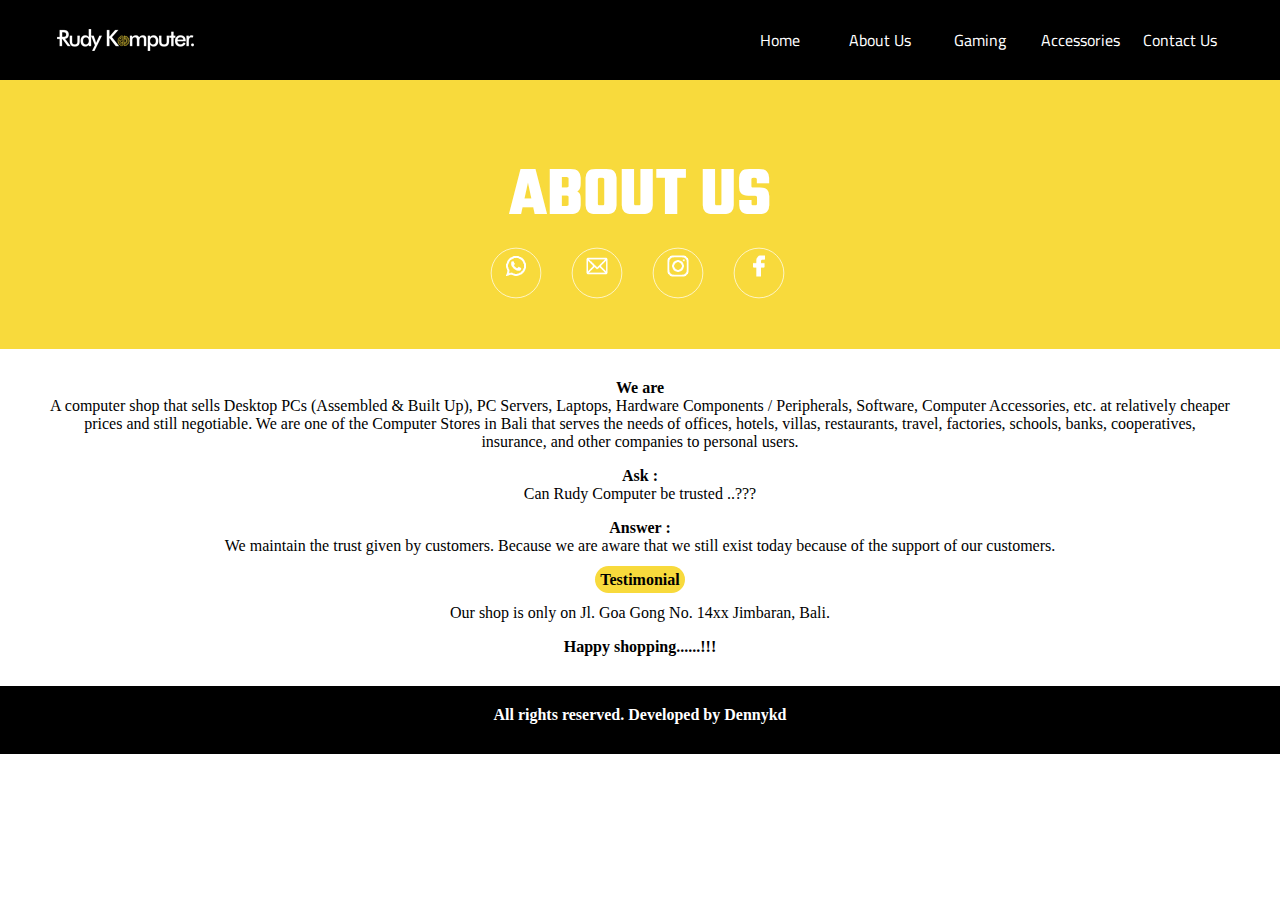
==== about us.html @ 09371f1c "final" ====
<!DOCTYPE html>
<html lang="en">
  <head>
    <meta charset="UTF-8" />
    <meta http-equiv="X-UA-Compatible" content="IE=edge" />
    <meta name="viewport" content="width=device-width, initial-scale=1.0" />
    <title>About Us</title>
    <link href="https://cdn.jsdelivr.net/npm/bootstrap@5.0.2/dist/css/bootstrap.min.css" rel="stylesheet" integrity="sha384-EVSTQN3/azprG1Anm3QDgpJLIm9Nao0Yz1ztcQTwFspd3yD65VohhpuuCOmLASjC" crossorigin="anonymous" />
    <link rel="stylesheet" href="style.css" />
    <link href="https://fonts.googleapis.com/css2?family=Cairo:wght@600&family=Teko:wght@300&display=swap" rel="stylesheet" />
  </head>
  <body class="about">
    <!-- HERO START -->
    <div class="hero-about">
      <div class="hero-container">
        <nav>
          <img src="img/logo new.png" alt="LOGO" />
          <div class="nav-items">
            <a href="index.html">Home</a>
            <a href="about us.html">About Us</a>
            <a href="gaming.html">Gaming</a>
            <a href="accessories.html">Accessories</a>
            <a href="contact us.html">Contact Us</a>
          </div>
          <div class="nav-toggle">
            <input type="checkbox" />
            <div><span></span><span></span><span></span></div>
          </div>
        </nav>
      </div>
    </div>
    <!-- HERO END -->
    <!-- CONTENT START -->
    <div class="content">
      <h1 class="content-title">ABOUT US</h1>
      <div class="content-sosmed">
        <a href="https://bit.ly/3zt1hVx" target="_blank"><img src="about/whatsapp.png" alt="" /></a>
        <a href=""><img src="about/email.png" alt="" /></a>
        <a href="https://www.instagram.com/rudykomputer/" target="_blank"><img src="about/instagram.png" alt="" /></a>
        <a href="https://www.facebook.com/rudykomputer/" target="_blank"><img src="about/facebook-logo.png" alt="" /></a>
      </div>
    </div>
    <!-- CONTENT END -->
    <!-- TEXT START -->
    <div class="text">
      <center>
        <p>
          <b>We are</b> <br />
          A computer shop that sells Desktop PCs (Assembled & Built Up), PC Servers, Laptops, Hardware Components / Peripherals, Software, Computer Accessories, etc. at relatively cheaper prices and still negotiable. We are one of the
          Computer Stores in Bali that serves the needs of offices, hotels, villas, restaurants, travel, factories, schools, banks, cooperatives, insurance, and other companies to personal users.
        </p>
        <p><b>Ask :</b><br />Can Rudy Computer be trusted ..???</p>
        <p><b>Answer :</b><br />We maintain the trust given by customers. Because we are aware that we still exist today because of the support of our customers.</p>
        <a href="testimoni.html">Testimonial</a>
        <p class="shop">Our shop is only on Jl. Goa Gong No. 14xx Jimbaran, Bali.</p>
        <strong>Happy shopping......!!!</strong>
      </center>
    </div>
    <!-- TEXT END -->
    <!-- FOOTER START -->
    <div class="footer-page">
      <div class="footer-container">
        <div class="footer-text">
          <strong>All rights reserved. Developed by <a href="https://www.instagram.com/dennykd_/" target="_blank">Dennykd</a></strong>
        </div>
      </div>
    </div>
    <!-- FOOTER END -->

    <!-- Javascript -->
    <script src="https://cdn.jsdelivr.net/npm/bootstrap@5.0.2/dist/js/bootstrap.bundle.min.js" integrity="sha384-MrcW6ZMFYlzcLA8Nl+NtUVF0sA7MsXsP1UyJoMp4YLEuNSfAP+JcXn/tWtIaxVXM" crossorigin="anonymous"></script>
    <script>
      const btnToggle = document.querySelector(".nav-toggle");
      const navItems = document.querySelector(".nav-items");
      btnToggle.addEventListener("click", function () {
        navItems.classList.toggle("nav-restore");
        console.log("ok");
      });
    </script>
    <!-- Akhir Javascript -->
  </body>
</html>
---- style.css ----
/* HOME START */
.home {
  padding: 0;
  margin: 0;
  background-color: #f8da3c;
}
/* NAVBAR START */
nav {
  display: grid;
  justify-content: space-evenly;
  width: 100%;
  grid-template-columns: 50px 1fr;
  align-items: center;
  position: relative;
  margin-top: -2px;
  background-color: black;
  height: 80px;
}
nav > img {
  margin-left: 50px;
}
.nav-items {
  width: 80%;
  margin-left: auto;
  text-align: right;
  display: grid;
  grid-template-columns: repeat(5, 100px);
  justify-content: right;
  margin-right: 50px;
  padding-top: 10px;
  font-family: "Cairo", sans-serif;
  transition: 0.5s;
  margin-bottom: 10px;
}
.nav-items > a:hover {
  color: white !important;
  transform: scale(1.1);
}
.nav-items > a:hover::after {
  content: "";
  display: block;
  border-bottom: 2px solid #f8da3c;
  width: 40%;
  margin: auto;
  padding-bottom: 2px;
  margin-bottom: -4px;
}

a {
  color: White;
  text-decoration: none;
  text-align: center;
}
.nav-toggle {
  position: absolute;
  right: 40px;
  display: none;
}
.nav-toggle > input {
  position: absolute;
  top: 0;
  left: 0;
  display: block;
  width: 30px;
  height: 30px;
  z-index: 5;
  opacity: 0;
}
.nav-toggle > div {
  position: absolute;
  top: 0;
  left: 0;
}
.nav-toggle > div > span {
  display: block;
  width: 30px;
  height: 5px;
  background-color: black;
  margin-bottom: 5px;
  transition: all 0.5s;
}
.nav-toggle > div > span:first-child {
  transform-origin: 0 0;
}
.nav-toggle > div > span:last-child {
  transform-origin: 0 100%;
}
.nav-toggle > input:checked + div > span:first-child {
  transform: rotate(45deg) translate(1px, 4px);
}
.nav-toggle > input:checked + div > span:last-child {
  transform: rotate(-45deg) translate(-5px, 0px);
}
.nav-toggle > input:checked + div > span:nth-child(2) {
  transform: scale(0);
}
.nav-toggle > input:checked + div > span {
  background-color: white;
}
/* NAVBAR END */

/* HERO START */
.hero {
  background-image: url(./img/jumbotron.jpg);
  color: white;
  text-align: center;
  height: 952px;
  padding-top: 2px;
}

.hero > .hero-container > h1 {
  font-size: 70px;
  font-family: "Teko", sans-serif;
  margin-top: 125px;
  margin-bottom: 30px;
}
.hero > .hero-container > p {
  font-size: 20px;
  margin-bottom: 50px;
  font-family: "Cairo", sans-serif;
}
.hero > .hero-container > .hero-more {
  font-family: "Cairo", sans-serif;
  background-color: #f8da3c;
  color: black;
  padding-right: 10px;
  padding-left: 10px;
  border-radius: 20px;
}
.hero > .hero-container > .hero-more:hover {
  color: #f8da3c;
  background-color: black;
}
.hero > .hero-container {
  background-image: linear-gradient(to top, rgba(0, 0, 0, 1), rgba(0, 0, 0, 0));
  height: 952px;
}
/* HERO END */

/* WAVE START */
.box {
  background-color: black;
  width: 100%;
  height: 200px;
}
/* WAVE END */

/* CAROUSEL START */
.d-block {
  margin: 0 auto;
}
.judul {
  font-size: 30px;
  font-weight: bold;
  transition: 0.2s;
}
.judul:hover {
  color: white;
  text-shadow: 1px 1px 6px #000000;
  transform: scale(1.1);
}
.isi {
  color: black;
  font-size: 20px;
}
/* CAROUSEL END */

/* STORE START */
.store {
  width: 100%;
  text-align: center;
}
.store > p {
  color: black;
}
.store > .store-img {
  font-weight: bolder;
  color: black !important;
  margin-top: -50px;
}
.store > .icon {
  padding-top: 10px;
  padding-bottom: 20px;
}
.store > .barcode {
  padding-bottom: 20px;
}

/* STORE END */

/* FOOTER START */
.footer-container {
  background-color: black;
}
.footer-sosmed,
.footer-text {
  text-align: center;
}
.footer-sosmed {
  padding-top: 30px;
  margin-top: 100px;
}
.footer-sosmed > a {
  margin: auto;
  display: inline-block;
  margin-right: 5px;
  transform: scale(0.5);
}

.footer-text {
  color: white;
  padding-top: 20px;
  padding-bottom: 30px;
}
.footer-text > strong > a:hover {
  color: #f8da3c !important;
}
/* FOOTER END */
/* HOME END */

/* ABOUT US START */
.about {
  margin: 0;
  padding: 0;
}
.hero-about {
  padding-top: 2px;
}
.content {
  background-color: #f8da3c;
  text-align: center;
  padding-top: 20px;
  padding-bottom: 40px;
}
.content > .content-title {
  color: white;
  font-size: 70px;
  font-weight: bold;
  font-family: "Teko", sans-serif;
  margin-bottom: -10px;
}
.content-sosmed > a {
  margin-right: 5px;
  display: inline-block;
  padding: 10px;
  height: 50px;
  width: 50px;
  border-radius: 50%;
  border: 1px solid white;
  transform: scale(0.7);
}
.content-sosmed > a:hover:first-child {
  background-color: #25d366;
}
.content-sosmed > a:hover:nth-child(2) {
  background-color: #f84437;
}
.content-sosmed > a:hover:nth-child(3) {
  background-color: #da3d82;
}
.content-sosmed > a:hover:last-child {
  background-color: #3b5998;
}
.content-sosmed > a > img {
  display: inline-block;
  width: 30px;
  height: 30px;
  margin: 0 auto;
}
center {
  margin: 0 50px;
  margin-top: 30px;
}
center > a {
  color: black;
  background-color: #f8da3c;
  border-radius: 70px;
  padding: 5px;
  font-weight: bold;
}
center > a:hover {
  color: #f8da3c;
  background-color: black;
}
.shop {
  margin-top: 15px;
}
.footer-page {
  margin-top: 30px;
}
/* ABOUT US END */

/* GAMING START */
.catalog {
  width: 80%;
  margin: 50px auto;
  display: grid;
  grid-template-columns: repeat(auto-fit, minmax(400px, 1fr));
  /* grid-template-rows: 1fr 1fr; */
  gap: 5px;
}
.list > img {
  display: block;
  width: 100%;
  margin: 0 auto;
}
.list > p {
  font-size: 40px;
  font-weight: bold;
  text-align: center;
  background-color: #f8da3c;
  font-family: "Teko", sans-serif;
}
/* GAMING END */
/* ACCESSORIES START */
.catalog-acces {
  width: 80%;
  margin: 50px auto;
  display: grid;
  grid-template-columns: repeat(auto-fit, minmax(300px, 1fr));
  gap: 5px;
}
.list-acces > img {
  display: block;
  width: 100%;
  margin: 0 auto;
  border: 1px solid black;
}
.list-acces > p {
  font-size: 40px;
  font-weight: bold;
  text-align: center;
  background-color: #f8da3c;
  font-family: "Teko", sans-serif;
}
/* ACCESSORIES END */
/* CONTACT START */
.contact {
  margin: 0 130px;
}
.contact > .container {
  background-color: #ddd;
  margin-top: 30px;
  padding-top: 20px;
  padding-bottom: 40px;
}
.kirim {
  color: black;
  background-color: #f8da3c;
  border: none;
  border-radius: 50px;
}
.alert {
  background-color: #f8da3c;
  height: 60px;
}
.alert > p {
  color: black;
}
/* CONTACT END */
/* WEBCAM START */
.catalog-webcam {
  width: 80%;
  margin: 50px auto;
  display: grid;
  grid-template-columns: repeat(auto-fit, minmax(400px, 1fr));
  gap: 5px;
}
.list-webcam > img {
  display: block;
  width: 100%;
  margin: 0 auto;
  border: 1px solid black;
}
.list-webcam > p {
  font-size: 40px;
  font-weight: bold;
  text-align: center;
  background-color: #f8da3c;
  font-family: "Teko", sans-serif;
}
/* WEBCAM END */
/* TESTI START */
.catalog-testi {
  width: 80%;
  margin: 50px auto;
  display: grid;
  grid-template-columns: repeat(auto-fit, minmax(300px, 1fr));
  gap: 5px;
}
.list-testi > img {
  display: block;
  width: 100%;
  margin: 0 auto;
  border: 1px solid black;
}
.list-testi > p {
  font-size: 40px;
  font-weight: bold;
  text-align: center;
  background-color: #f8da3c;
  font-family: "Teko", sans-serif;
}
/* TESTI END */

@media (max-width: 576px) {
  nav {
    grid-template-columns: 1fr;
  }
  .nav-items {
    padding-top: 30px;
    width: 100%;
    grid-template-columns: 1fr;
    grid-auto-rows: 50px;
    position: fixed;
    top: 0;
    left: 0;
    transform: translateY(-100%);
    transition: 0.3s;
    justify-content: center;
    height: 100vh;
    background-color: black;
    box-sizing: border-box;
  }
  .nav-restore {
    transform: translateY(0);
  }
  .nav-toggle {
    display: inherit;
  }
  .hero > .hero-container > p {
    font-size: 13px;
  }
  .store > .barcode {
    width: auto;
  }
}
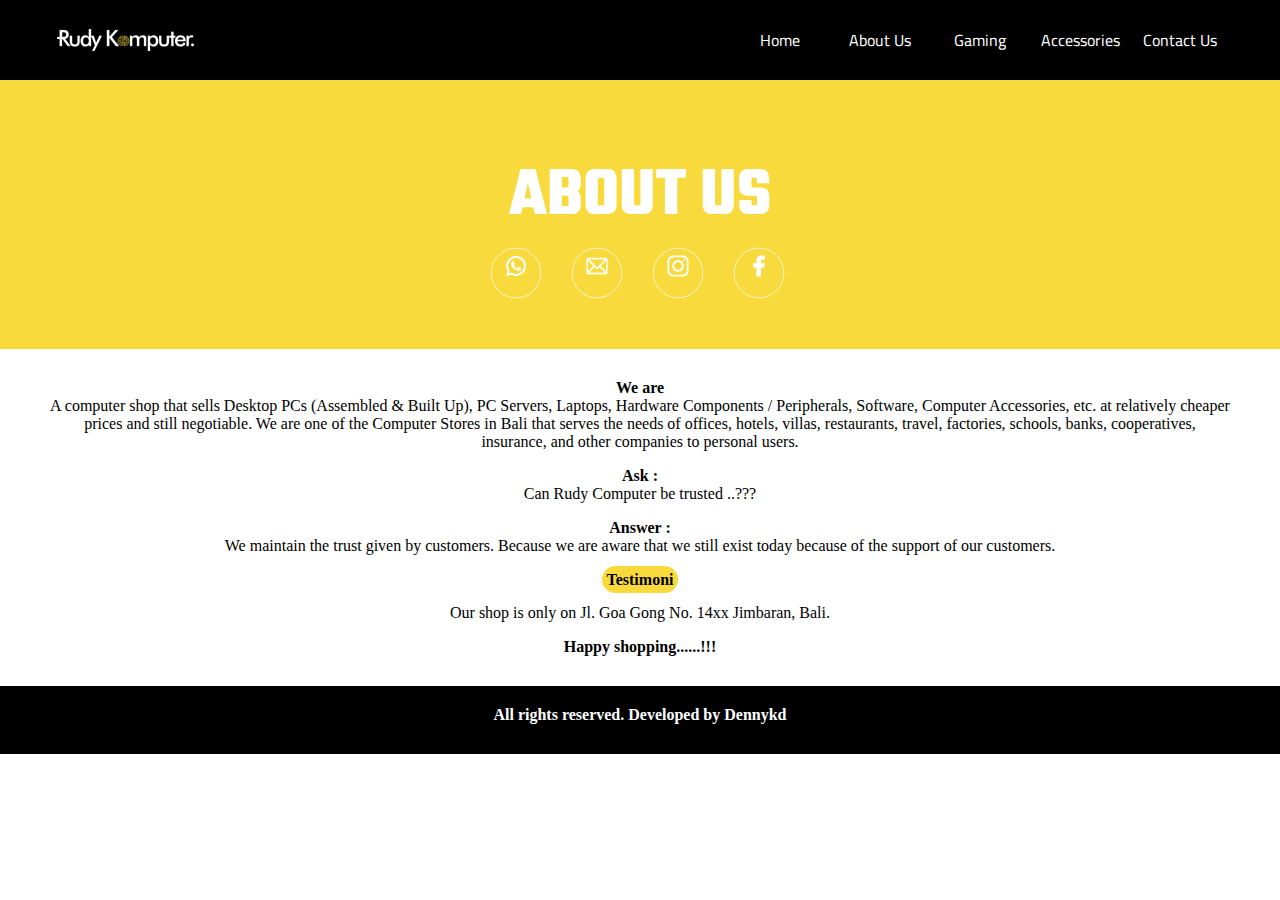
==== commit fa2893f0: "finishing" ====
--- a/about us.html
+++ b/about us.html
@@ -35,7 +35,7 @@
       <h1 class="content-title">ABOUT US</h1>
       <div class="content-sosmed">
         <a href="https://bit.ly/3zt1hVx" target="_blank"><img src="about/whatsapp.png" alt="" /></a>
-        <a href=""><img src="about/email.png" alt="" /></a>
+        <a href="mailto:kadekdenny61@gmail.com" target="_blank"><img src="about/email.png" alt="" /></a>
         <a href="https://www.instagram.com/rudykomputer/" target="_blank"><img src="about/instagram.png" alt="" /></a>
         <a href="https://www.facebook.com/rudykomputer/" target="_blank"><img src="about/facebook-logo.png" alt="" /></a>
       </div>
@@ -51,7 +51,7 @@
         </p>
         <p><b>Ask :</b><br />Can Rudy Computer be trusted ..???</p>
         <p><b>Answer :</b><br />We maintain the trust given by customers. Because we are aware that we still exist today because of the support of our customers.</p>
-        <a href="testimoni.html">Testimonial</a>
+        <a href="testimoni.html">Testimoni</a>
         <p class="shop">Our shop is only on Jl. Goa Gong No. 14xx Jimbaran, Bali.</p>
         <strong>Happy shopping......!!!</strong>
       </center>
--- a/style.css
+++ b/style.css
@@ -55,6 +55,8 @@
   position: absolute;
   right: 40px;
   display: none;
+  z-index: 10;
+  top: 26px;
 }
 .nav-toggle > input {
   position: absolute;
@@ -75,7 +77,7 @@
   display: block;
   width: 30px;
   height: 5px;
-  background-color: black;
+  background-color: white;
   margin-bottom: 5px;
   transition: all 0.5s;
 }
@@ -296,6 +298,7 @@
   margin: 50px auto;
   display: grid;
   grid-template-columns: repeat(auto-fit, minmax(400px, 1fr));
+  /* grid-auto-rows: 200px; */
   /* grid-template-rows: 1fr 1fr; */
   gap: 5px;
 }
@@ -318,6 +321,7 @@
   margin: 50px auto;
   display: grid;
   grid-template-columns: repeat(auto-fit, minmax(300px, 1fr));
+  /* grid-auto-rows: 300px; */
   gap: 5px;
 }
 .list-acces > img {
@@ -326,6 +330,13 @@
   margin: 0 auto;
   border: 1px solid black;
 }
+.list-acces:nth-child(8) > img {
+  padding-top: 43px;
+}
+.list-acces:nth-child(9) > img {
+  height: 333.5px;
+}
+
 .list-acces > p {
   font-size: 40px;
   font-weight: bold;
@@ -402,6 +413,12 @@
   font-family: "Teko", sans-serif;
 }
 /* TESTI END */
+.list > p,
+.list-acces > p,
+.list-testi > p,
+.list-webcam > p {
+  color: black;
+}
 
 @media (max-width: 576px) {
   nav {
@@ -424,14 +441,36 @@
   }
   .nav-restore {
     transform: translateY(0);
+    z-index: 1;
   }
   .nav-toggle {
     display: inherit;
   }
-  .hero > .hero-container > p {
-    font-size: 13px;
+  nav .store > .barcode {
+    margin: 0 auto;
+    width: 400px;
+  }
+  nav > img {
+    margin-left: 5px;
+  }
+  .nav-items > a:hover::after {
+    content: "";
+    display: block;
+    border-bottom: 2px solid #f8da3c;
+    width: 15%;
+    margin: auto;
+    padding-bottom: 2px;
+    margin-bottom: -4px;
+  .hero {
+    background-image: url(./img/christopher-farrugia-2yQtqBqzDRo-unsplash.jpg);
+  }
+  .store > .store-img {
+    margin-top: 30px;
   }
   .store > .barcode {
-    width: auto;
-  }
-}
+    transform: scale(0.9);
+  }
+  .contact {
+    margin: 0 50px;
+  }
+}
